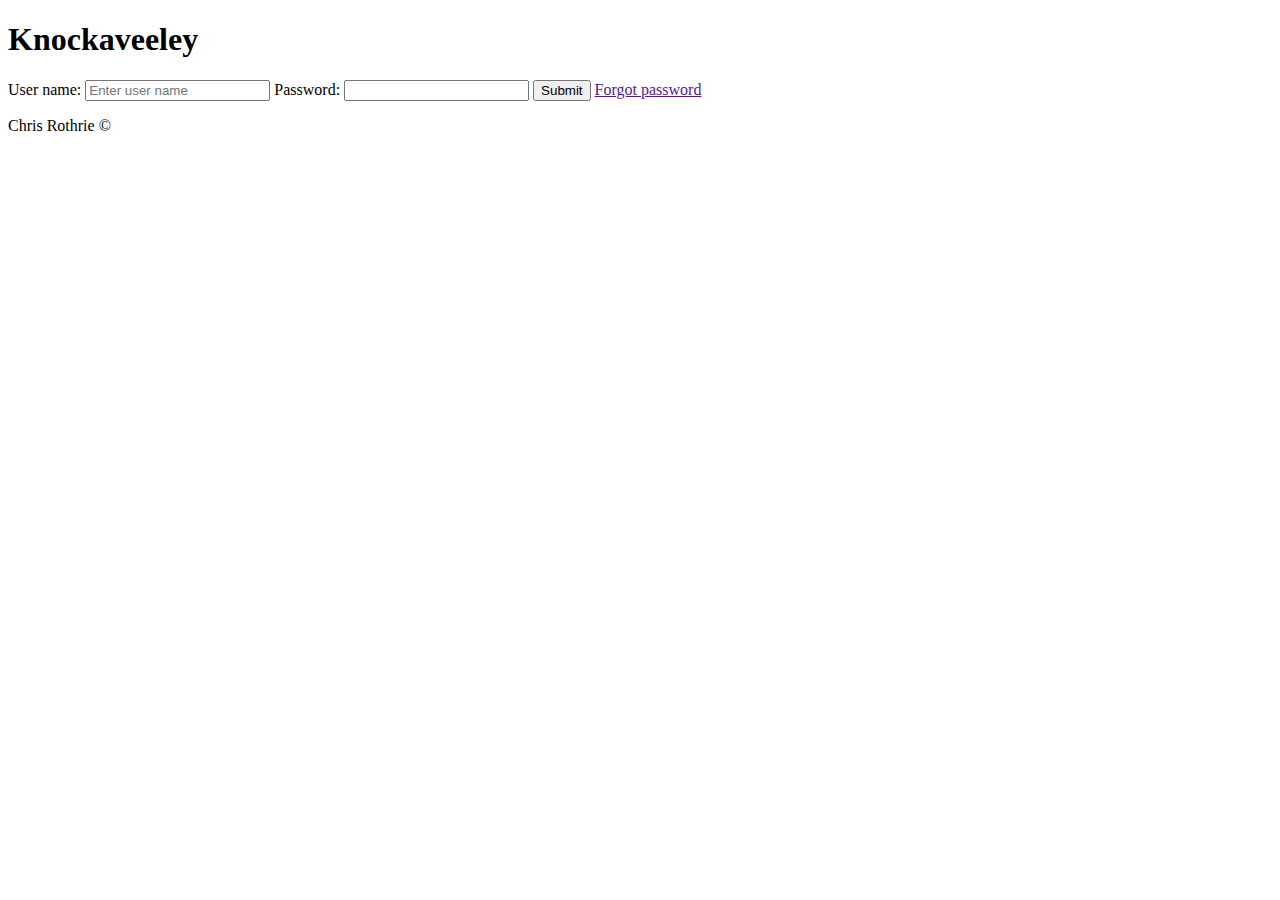
==== index.html @ cfd95ea4 "Site structure" ====
<!DOCTYPE html>
<html lang="en">
<head>
    <meta charset="UTF-8">
    <meta name="author" content="Chris Rothrie">
    <meta name="description" content="The official website for Knockaveeley">
    <meta name="viewport" content="width=device-width, initial-scale=1.0">
    <title>Welcome</title>
    <link rel="icon" href="Images/favicon.png" type="image/x-icon">
    <link rel="stylesheet" href="css/style.css">
</head>

<body>
    <header>
        <h1>Knockaveeley</h1>
    </header>

    <main>
        <form action="">
            <label for="usrName">User name:</label>
            <input type="text" name="usrName" id="usrName" required placeholder="Enter user name">
            <label for="pwd">Password:</label>
            <input type="password" name="pwd" id="pwd" required>
            <button>Submit</button>
            <a href="">Forgot password</a>
        </form>
    </main>

    <footer>
        <p>Chris Rothrie &copy</p>
    </footer>
</body>

</html>
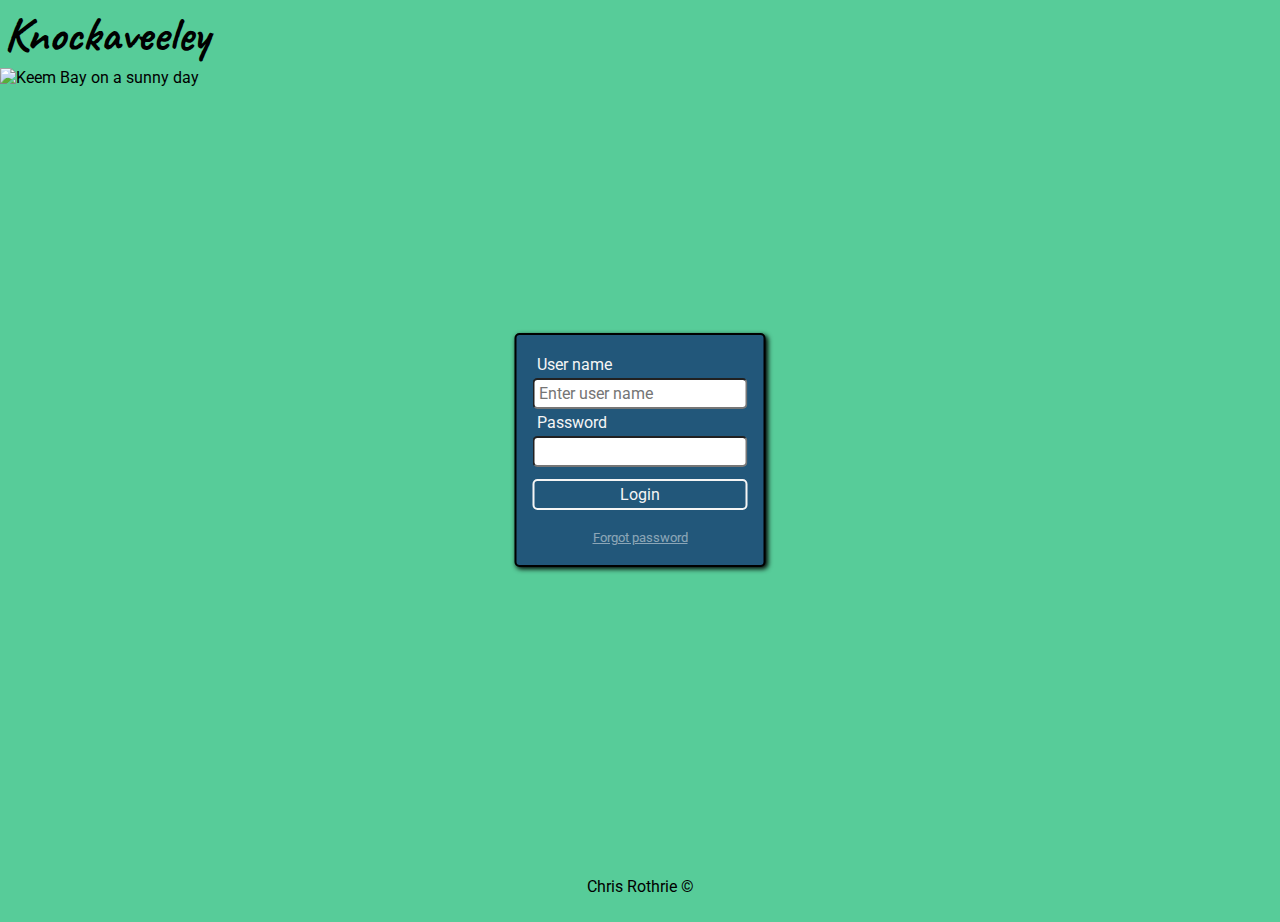
==== commit 7f4b0573: "Login page build" ====
--- a/index.html
+++ b/index.html
@@ -11,24 +11,28 @@
 </head>
 
 <body>
-    <header>
+    <header class="header">
         <h1>Knockaveeley</h1>
     </header>
 
-    <main>
-        <form action="">
-            <label for="usrName">User name:</label>
+    <main class="indexMain">
+
+        <img src="Images/KeemBay.jpg" alt="Keem Bay on a sunny day" height="5304" width ="7952" class="indexMain_img">
+
+        <form class="indexMain_form" action="">
+            <label for="usrName">User name</label>
             <input type="text" name="usrName" id="usrName" required placeholder="Enter user name">
-            <label for="pwd">Password:</label>
+            <label for="pwd">Password</label>
             <input type="password" name="pwd" id="pwd" required>
-            <button>Submit</button>
+            <button>Login</button>
             <a href="">Forgot password</a>
         </form>
     </main>
 
-    <footer>
-        <p>Chris Rothrie &copy</p>
+    <footer class="footer">
+        <p class="center">Chris Rothrie &copy</p>
     </footer>
+
 </body>
 
 </html>--- a/css/style.css
+++ b/css/style.css
@@ -0,0 +1,154 @@
+@import url('https://fonts.googleapis.com/css2?family=Caveat&family=Roboto&display=swap');
+
+/* RESET */
+
+* {
+    margin: 0;
+    padding: 0;
+    box-sizing: border-box;
+}
+
+img {
+    display: block;
+    max-width: 100%;
+    height: auto;
+}
+
+input,
+button,
+textarea {
+    font: inherit;
+}
+
+/* VARIABLES */
+
+:root {
+    /* FONTS */
+    --HEADFONT: 'Caveat', cursive;
+    --BODYFONT: 'Roboto', sans-serif;
+
+    /* COLOURS */
+    --C1: black;
+    --C2: whitesmoke;
+    --C3: #22577A;
+    --C4: #38A3A5;
+    --C5: #57CC99;
+    --C6: #80ED99;
+    --C7: #C7F9CC;
+
+    /* PADDING & MARGIN */
+    --PAD: 0.25rem;
+}
+
+/* UTILITY CLASSES */
+.offscreen {
+    position: absolute;
+    left: -10000px;
+}
+
+.nowrap {
+    white-space: nowrap;
+}
+
+.center {
+    text-align: center;
+}
+
+.right {
+    text-align: right;
+}
+
+/* MAIN STYLES */
+
+body {
+    font-family: var(--BODYFONT);
+    background-color: var(--C5);
+}
+
+.header, 
+.footer {
+    background-color: var(--C5);
+    color: var(--C1);
+    padding: var(--PAD);
+}
+
+.header {
+    font-family: var(--HEADFONT);
+    font-size: 1.5rem;
+}
+
+.footer {
+    position:absolute;
+    bottom: 0;
+    min-width: 100%;
+}
+
+.indexMain {
+    display: flex;
+    flex-flow: column nowrap;
+    align-content: center;
+}
+
+.indexMain_img {
+    z-index: -1;
+}
+
+.indexMain_form {
+    display: flex;
+    flex-flow: column nowrap;
+
+    position: absolute;
+    top: 50%;
+    left: 50%;
+    transform: translate(-50%, -50%);
+    padding: 1rem;
+
+    border: solid var(--C1) 2px;
+    border-radius: 5px;
+    box-shadow: 2px 2px 5px var(--C1);
+
+    background-color: var(--C3);
+    color: var(--C2);
+}
+
+.indexMain_form label,
+.indexMain_form input {
+    padding: var(--PAD);
+    magrin: 0.1rem 0;
+    border-radius: 5px;
+}
+
+.indexMain_form button {
+    width: 100%;
+    margin-top: 0.75rem;
+    padding: var(--PAD);
+    background-color: var(--C3);
+    color: var(--C2);
+    border: solid var(--C2) 2px;
+    border-radius: 5px;
+}
+
+.indexMain_form button:hover,
+.indexMain_form button:focus {
+    background-color: var(--C2);
+    color: var(--C3);
+}
+
+.indexMain_form button:active {
+    transform: scale(0.98); 
+}
+
+.indexMain_form a {
+    text-align: center;
+    font-size: small;
+    padding: 0.25rem;
+    margin-top: 1rem;
+    color: var(--C2);
+    opacity: 0.5;
+}
+
+.indexMain_form a:hover,
+.indexMain_form a:focus,
+.indexMain_form a:active {
+    opacity: 1;
+}
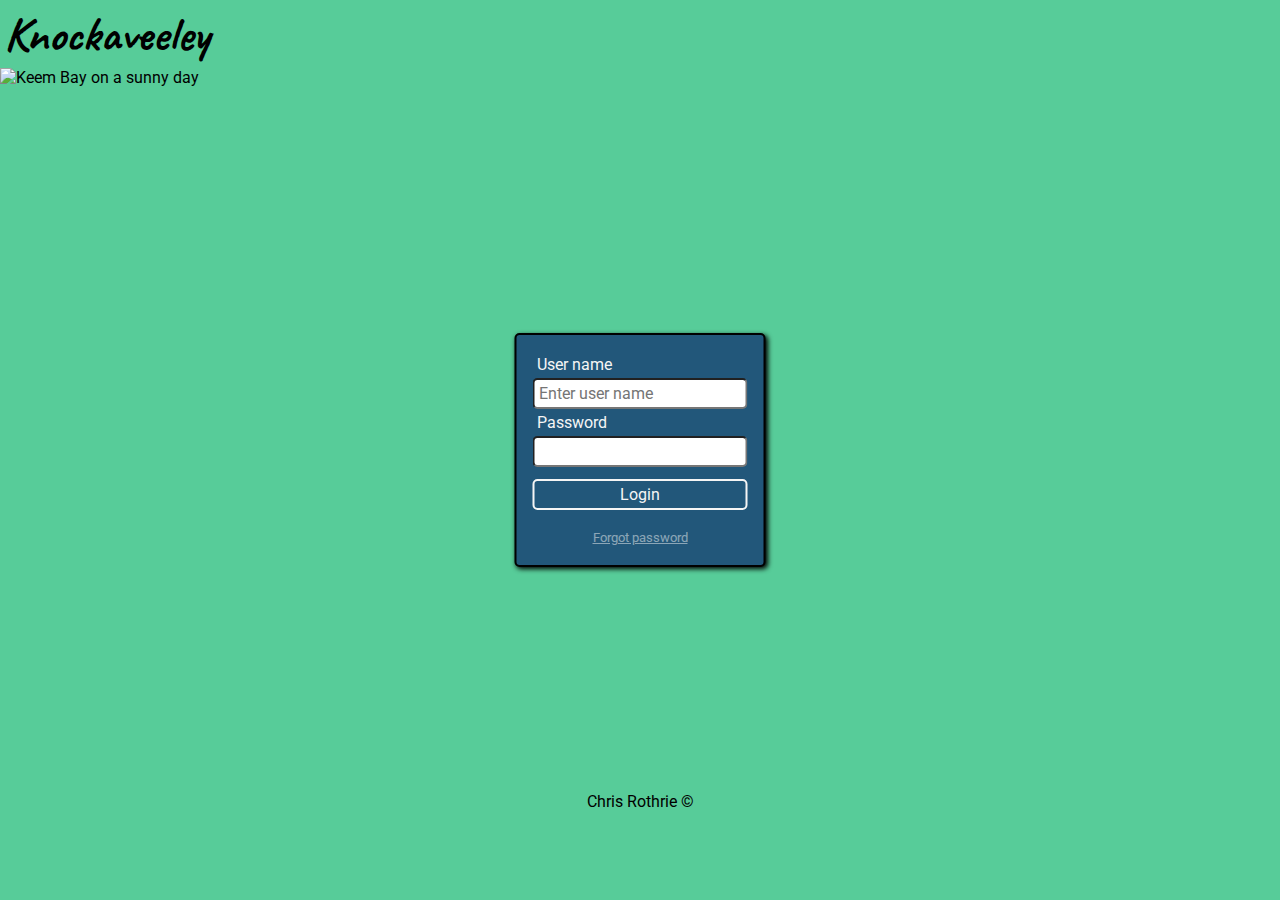
==== commit 63381d6f: "Home page initial build" ====
--- a/index.html
+++ b/index.html
@@ -30,7 +30,7 @@
     </main>
 
     <footer class="footer">
-        <p class="center">Chris Rothrie &copy</p>
+        <p class="center">Chris Rothrie &copy;</p>
     </footer>
 
 </body>
--- a/css/style.css
+++ b/css/style.css
@@ -1,4 +1,4 @@
-@import url('https://fonts.googleapis.com/css2?family=Caveat&family=Roboto&display=swap');
+@import url('https://fonts.googleapis.com/css2?family=Caveat&family=Roboto:wght@400;500;700&display=swap');
 
 /* RESET */
 
@@ -36,8 +36,10 @@
     --C6: #80ED99;
     --C7: #C7F9CC;
 
-    /* PADDING & MARGIN */
+    /* PADDING & MARGIN & BORDERS */
     --PAD: 0.25rem;
+    --BR1: 5px;
+    --BR2: 10px;
 }
 
 /* UTILITY CLASSES */
@@ -73,15 +75,75 @@
 }
 
 .header {
+    display: flex;
+    justify-content: space-between;
     font-family: var(--HEADFONT);
     font-size: 1.5rem;
 }
 
+.header_nav {
+    font-size: 1rem;
+    display: flex;
+    justify-content: flex-end;
+    align-items: flex-end;
+}
+
+.header_nav a {
+    display: flex;
+    text-decoration: none;
+    font-weight: bolder;
+    padding: var(--PAD);
+    font-family: var(--BODYFONT);
+    color: var(--C1);
+    max-width: 18%;
+}
+
+.header_nav a:hover,
+.header_nav a:focus {
+    text-decoration: underline;
+    color: var(--C3);
+}
+
+.header_img {
+    position:relative;
+    min-width: 20px;
+    max-width: 5%;
+    object-fit: contain;
+}
+
 .footer {
-    position:absolute;
+    position:sticky;
     bottom: 0;
     min-width: 100%;
-}
+    text-align: center;
+}
+
+.contentPages {
+    display: flex;
+    flex-flow: column nowrap;
+    align-content: center;
+}
+
+.hero_Img {
+    position: relative;
+    max-height: 50vh;
+    max-width: 100%;
+    object-fit: cover;
+    z-index: -1;
+}
+
+.hero h2 {
+    position: absolute;
+    color: var(--C2);
+    text-shadow: 2px 2px 5px var(--C1);
+    top: 25%;
+    left: 50%;
+    transform: translate(-50%, -50%);
+    font-size: 3rem;
+    font-family: var(--HEADFONT);
+}
+
+/* PAGE STYLES */
 
 .indexMain {
     display: flex;
@@ -91,6 +153,9 @@
 
 .indexMain_img {
     z-index: -1;
+    max-height: 80vh;
+    max-width: 100%;
+    object-fit: cover;
 }
 
 .indexMain_form {
@@ -104,7 +169,7 @@
     padding: 1rem;
 
     border: solid var(--C1) 2px;
-    border-radius: 5px;
+    border-radius: var(--BR1);
     box-shadow: 2px 2px 5px var(--C1);
 
     background-color: var(--C3);
@@ -115,7 +180,7 @@
 .indexMain_form input {
     padding: var(--PAD);
     magrin: 0.1rem 0;
-    border-radius: 5px;
+    border-radius: var(--BR1);
 }
 
 .indexMain_form button {
@@ -125,7 +190,7 @@
     background-color: var(--C3);
     color: var(--C2);
     border: solid var(--C2) 2px;
-    border-radius: 5px;
+    border-radius: var(--BR1);
 }
 
 .indexMain_form button:hover,
@@ -152,3 +217,59 @@
 .indexMain_form a:active {
     opacity: 1;
 }
+
+.bookings {
+    display: flex;
+    flex-flow: column nowrap;
+    align-items: center;
+    padding: var(--PAD);
+}
+
+.bookings h2,
+.bookings h3 {
+    color: var(--C3);
+    padding: var(--PAD);
+}
+
+.bookings h3 {
+    margin-bottom: 0.5rem;
+}
+
+.bookings th {
+    font-weight: bold;
+}
+
+.bookings table,
+.bookings td,
+.bookings th {
+    border-collapse: collapse;
+    text-align: center;
+    background-color: var(--C7);
+    padding: var(--PAD);
+}
+
+.bookings table {
+    border-radius: var(--BR2);
+    margin-bottom: var(--PAD);
+    box-shadow: 2px 2px 5px var(--C1);
+}
+
+.bookings th {
+    border-bottom: dashed var(--C3) 1px;
+    border-radius: var(--BR2);
+}
+
+.bookings td,
+.bookings th {
+    border-right: dashed var(--C3) 1px;
+}
+
+.bookings td:last-child,
+.bookings th:last-child {
+    border-right: none;
+    border-radius: var(--BR2);
+}
+
+.bookings td:first-child {
+    border-radius: var(--BR2);
+}
